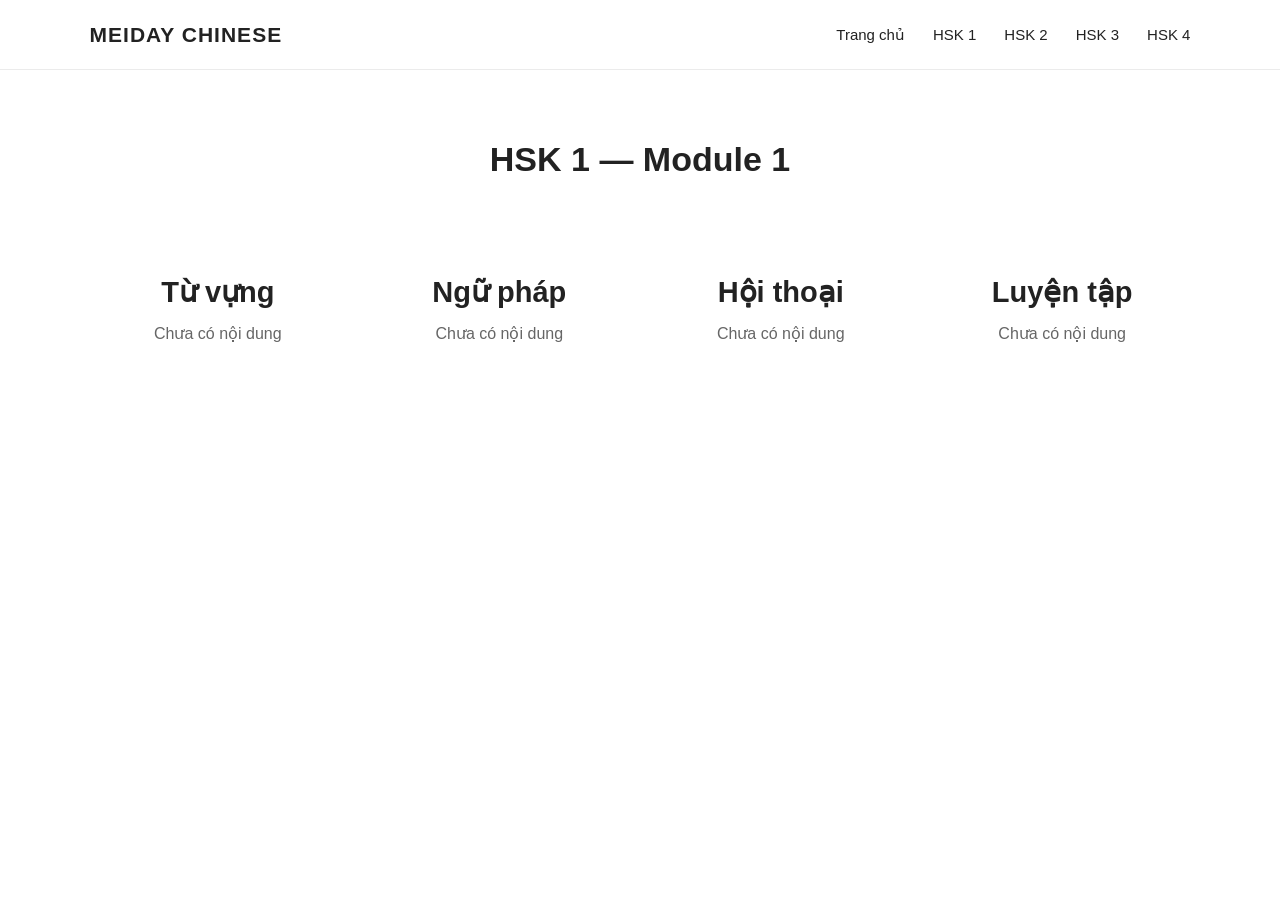
==== modules/hsk1/module1.html @ 4cc3958b "Create module1.html" ====
<!DOCTYPE html>

<html lang="vi">

<head>

    <meta charset="UTF-8">

    <meta name="viewport"
          content="width=device-width, initial-scale=1.0">

    <title>HSK 1 - Module 1</title>

    <link rel="stylesheet"
          href="../../css/style.css">

</head>


<body>


<header class="header">

    <div class="logo">
        MEIDAY CHINESE
    </div>


    <nav class="navbar">

        <a href="../../index.html">
            Trang chủ
        </a>

        <a href="../../hsk1.html">
            HSK 1
        </a>

        <a href="../../hsk2.html">
            HSK 2
        </a>

        <a href="../../hsk3.html">
            HSK 3
        </a>

        <a href="../../hsk4.html">
            HSK 4
        </a>

    </nav>

</header>


<section class="levels">

    <h2>
        HSK 1 — Module 1
    </h2>


    <div class="level-container">


        <div class="level-card">

            <h3>
                Từ vựng
            </h3>

            <p>
                Chưa có nội dung
            </p>

        </div>


        <div class="level-card">

            <h3>
                Ngữ pháp
            </h3>

            <p>
                Chưa có nội dung
            </p>

        </div>


        <div class="level-card">

            <h3>
                Hội thoại
            </h3>

            <p>
                Chưa có nội dung
            </p>

        </div>


        <div class="level-card">

            <h3>
                Luyện tập
            </h3>

            <p>
                Chưa có nội dung
            </p>

        </div>


    </div>

</section>


</body>

</html>
---- css/style.css ----
* {
    margin: 0;
    padding: 0;
    box-sizing: border-box;
}


html {
    scroll-behavior: smooth;
}


body {

    font-family:
        Arial,
        Helvetica,
        sans-serif;

    color: #222;

    min-height: 100vh;

    background:

        linear-gradient(
            rgba(255,255,255,0.88),
            rgba(255,255,255,0.88)
        ),

        url("../assets/bg.jpg");

    background-size: cover;

    background-position: center;

    background-attachment: fixed;

}


/* =========================
   HEADER
========================= */

.header {

    position: sticky;

    top: 0;

    z-index: 1000;

    height: 70px;

    display: flex;

    align-items: center;

    justify-content:
        space-between;

    padding:
        0 7%;

    background:
        rgba(255,255,255,0.85);

    backdrop-filter:
        blur(10px);

    border-bottom:
        1px solid
        rgba(0,0,0,0.08);

}


.logo {

    font-size: 21px;

    font-weight: 700;

    letter-spacing: 1px;

}


.navbar {

    display: flex;

    gap: 28px;

}


.navbar a {

    color: #222;

    text-decoration: none;

    font-size: 15px;

    transition: 0.25s;

}


.navbar a:hover {

    color: #b91c1c;

}


/* =========================
   HERO
========================= */

.hero {

    min-height: 520px;

    display: flex;

    align-items: center;

    justify-content: center;

    text-align: center;

}


.hero-content {

    padding: 40px;

}


.hero h1 {

    font-size: 52px;

    line-height: 1.2;

    margin-bottom: 20px;

}


.hero p {

    font-size: 20px;

    color: #555;

    margin-bottom: 35px;

}


.hero-button {

    display: inline-block;

    padding:
        14px 30px;

    background: #222;

    color: white;

    text-decoration: none;

    border-radius: 8px;

    transition: 0.25s;

}


.hero-button:hover {

    transform:
        translateY(-3px);

    background: #444;

}


/* =========================
   LEVELS
========================= */

.levels {

    padding:
        70px 7%;

}


.levels h2 {

    text-align: center;

    font-size: 34px;

    margin-bottom: 45px;

}


.level-container {

    display: grid;

    grid-template-columns:
        repeat(4, 1fr);

    gap: 25px;

}


.level-card {

    padding: 35px 25px;

    background:
        rgba(255,255,255,0.78);

    backdrop-filter:
        blur(12px);

    border:
        1px solid
        rgba(255,255,255,0.9);

    border-radius: 16px;

    text-align: center;

    transition: 0.25s;

}


.level-card:hover {

    transform:
        translateY(-7px);

    box-shadow:
        0 15px 35px
        rgba(0,0,0,0.12);

}


.level-number {

    font-size: 14px;

    color: #888;

}


.level-card h3 {

    font-size: 29px;

    margin:
        15px 0;

}


.level-card p {

    color: #666;

    margin-bottom: 25px;

}


.level-card a {

    text-decoration: none;

    color: #222;

    font-weight: bold;

}


/* =========================
   FOOTER
========================= */

footer {

    padding: 30px;

    text-align: center;

    background:
        rgba(20,20,20,0.9);

    color: white;

}


/* =========================
   RESPONSIVE
========================= */

@media (max-width: 900px) {

    .level-container {

        grid-template-columns:
            repeat(2, 1fr);

    }

}


@media (max-width: 600px) {

    .header {

        height: auto;

        padding: 20px;

        flex-direction: column;

        gap: 15px;

    }


    .navbar {

        gap: 15px;

        flex-wrap: wrap;

        justify-content: center;

    }


    .hero h1 {

        font-size: 36px;

    }


    .level-container {

        grid-template-columns: 1fr;

    }

}
body {
    background-image: url("../assets/bg.jpg");
    background-size: cover;          
    background-position: center;      
    background-repeat: no-repeat;     
    background-attachment: fixed;     
}
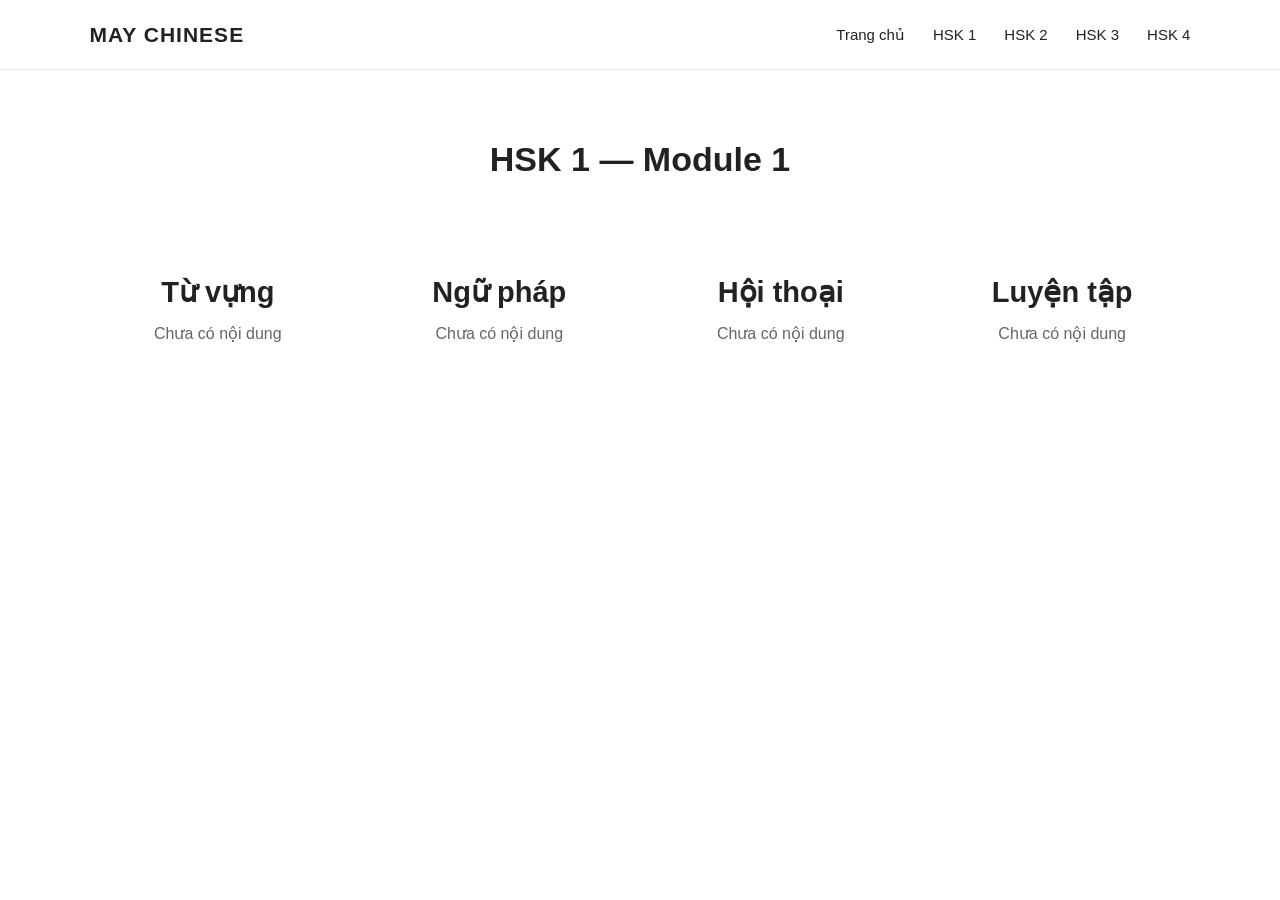
==== commit 81843727: "Update module1.html" ====
--- a/modules/hsk1/module1.html
+++ b/modules/hsk1/module1.html
@@ -23,7 +23,7 @@
 <header class="header">
 
     <div class="logo">
-        MEIDAY CHINESE
+        MAY CHINESE
     </div>
 
 
